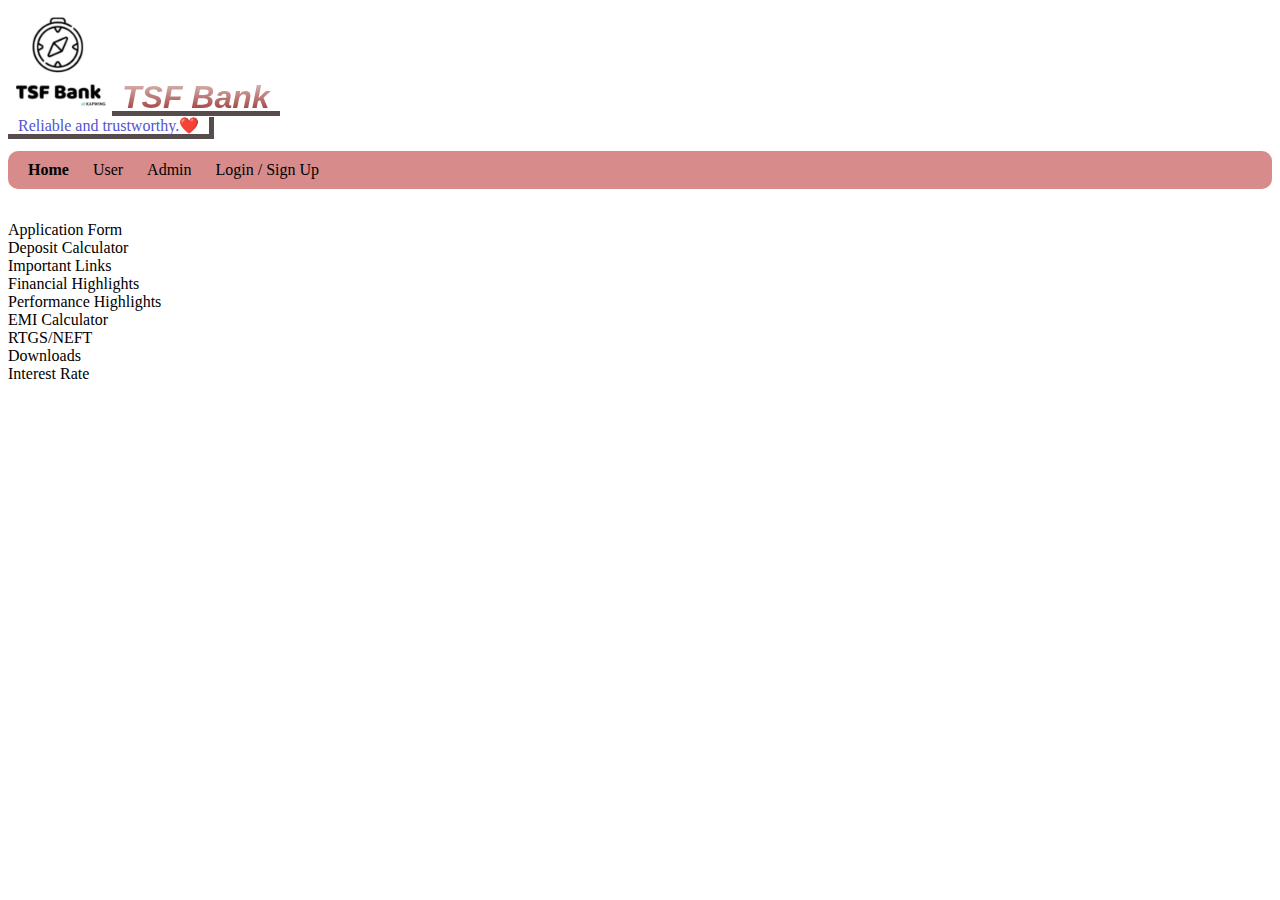
==== index.html @ 2da5e9e8 "first" ====
<!DOCTYPE html>
<html lang="en">

<head>
    <meta charset="UTF-8">
    <meta http-equiv="X-UA-Compatible" content="IE=edge">
    <meta name="viewport" content="width=device-width, initial-scale=1.0">
    <title>Banking System</title>
    <link rel="stylesheet" href="style.css">
</head>

<body>
    <div class="bank">
        <img src="images/logo.jpeg" alt="logo" class="logo">
        <span class="name">
            <span class="bank_name"><a href="index.html">TSF Bank</a></span>
            <br>
            <span class="tagline">Reliable and trustworthy.❤️</span>
        </span>

    </div>
    <div class="nav">
        <ul>
            <li class="home n"><a style="font-weight:bold" href="index1.html">Home</a></li>
            <li class="n"><a>User</a></li>
            <li class="n"><a>Admin</a></li>
            <li class="n"><a>Login / Sign Up</a></li>
        </ul>
    </div>
    <div>
        <div>
            <div>Application Form</div>
        </div>
        <div>
            <div>Deposit Calculator</div>
        </div>
        <div>
            <div>Important Links</div>
        </div>
        <div>
            <div>Financial Highlights</div>
        </div>
        <div>
            <div>Performance Highlights</div>
        </div>
        <div>
            <div>EMI Calculator</div>
        </div>
        <div>
            <div>RTGS/NEFT</div>
        </div>
        <div>
            <div>Downloads</div>
        </div>
        <div>
            <div>Interest Rate</div>
        </div>
    </div>
</body>

</html>
---- style.css ----
.bank{
  /* display: flex;
  flex-direction: row; */
}
.logo{
  display: inline;
  height: 100px;
  width: 100px;
}
.name{
  width: 210px;
  border-bottom: 5px solid rgb(87, 76, 76);
  border-right: 5px solid rgb(87, 76, 76);
}
.bank_name{
  padding:10px;
  font-family:'Segoe UI', Tahoma, Geneva, Verdana, sans-serif;
  font-size: large;
  font-weight: bold;
  font-style: italic;
  font-size: 32px;
  background: -webkit-linear-gradient(#f3f2ed, #860404);
  -webkit-background-clip: text;
  -webkit-text-fill-color: transparent;
  
}
.tagline{
  color: rgb(83, 83, 209);
  padding: 10px;
}
.nav {
 height: 70px;
 
}
ul {
  list-style-type: none;
  background-color: #d78b8b;
  padding: 10px;
  border-radius: 10px;
}
li{
  display: inline;
}
li a {
  color: #000;
  width:120px;
  padding: 8px 10px;
  text-decoration: none; 
}

/* Change the link color on hover */
li a:hover {
  background-color: #555;
  color: white;
  border-radius: 10px;
}

@media(max-width:350px)
{
  li {
    display: block;
    padding:10px;
  }
  
}


/* style2 */

.vac{
  background-color: burlywood;
  display: flex;
  justify-content: center;
  font-family: 'Lucida Sans', 'Lucida Sans Regular', 'Lucida Grande', 'Lucida Sans Unicode', Geneva, Verdana, sans-serif;
  font-weight: bold;
  margin-top:100px;
  padding: 20px;
}


/* style3 */
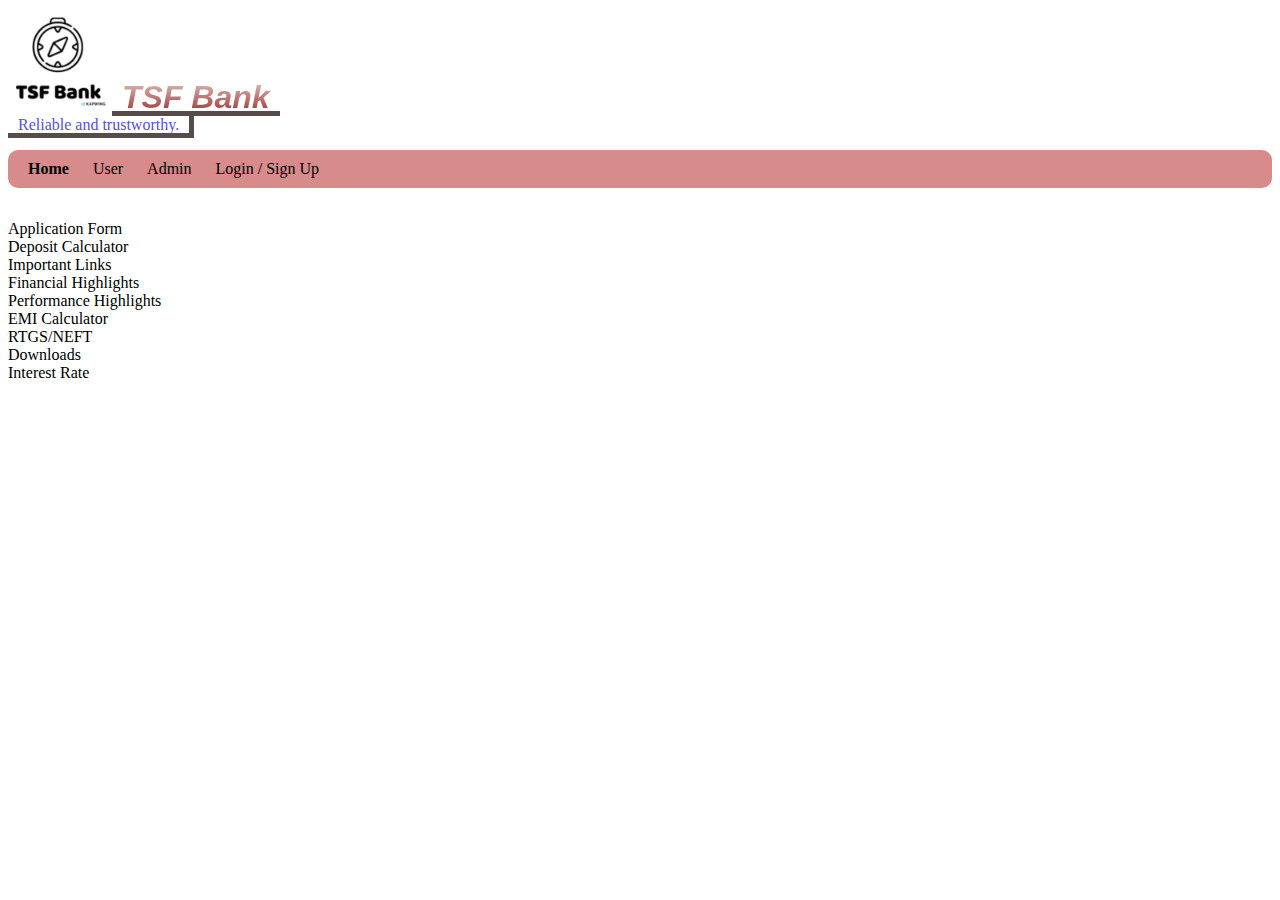
==== commit 755babbf: "second" ====
--- a/index.html
+++ b/index.html
@@ -15,7 +15,7 @@
         <span class="name">
             <span class="bank_name"><a href="index.html">TSF Bank</a></span>
             <br>
-            <span class="tagline">Reliable and trustworthy.❤️</span>
+            <span class="tagline">Reliable and trustworthy.</span>
         </span>
 
     </div>
